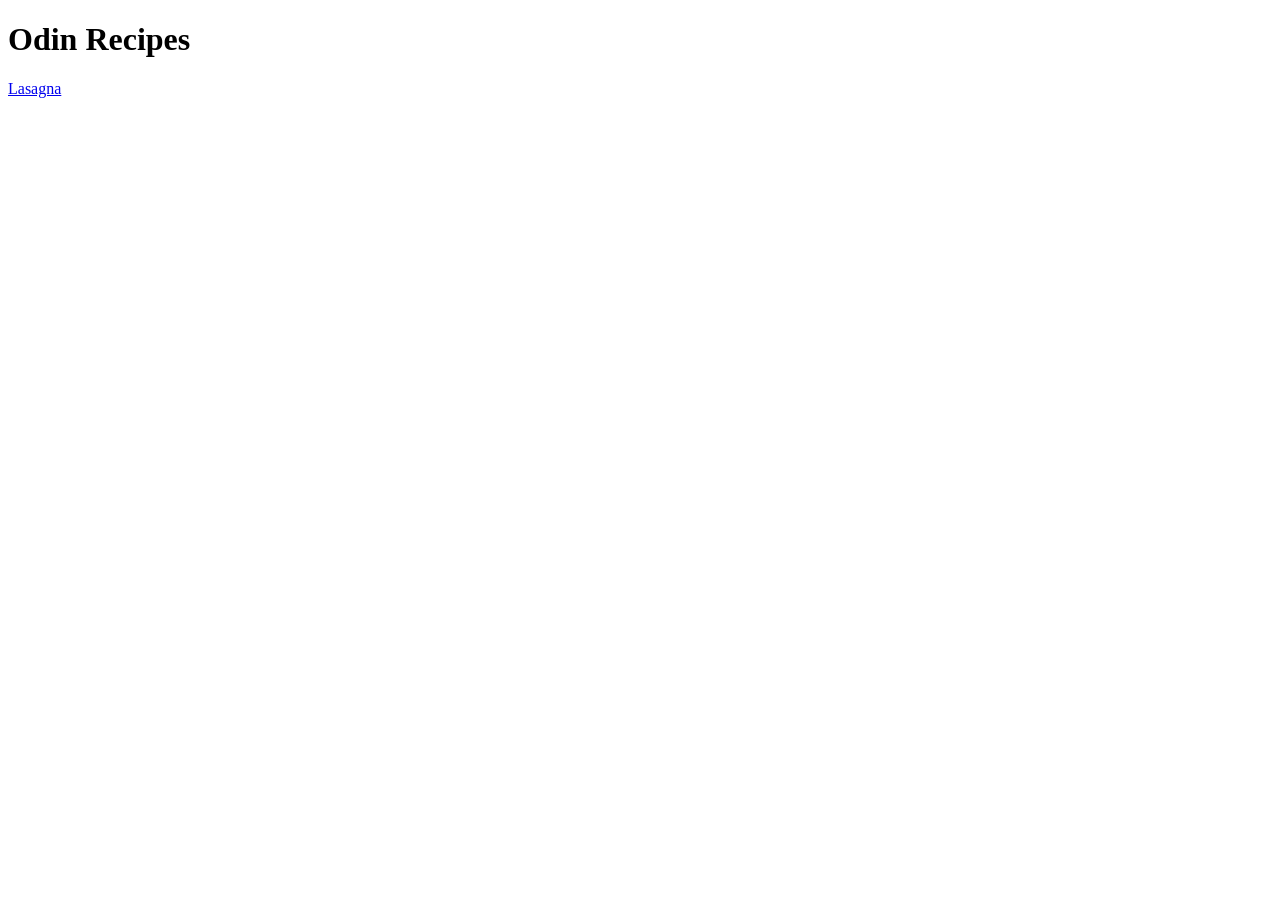
==== index.html @ 90b76a9f "Create homepage for Odin Recipes" ====
<!DOCTYPE html>
<html lang="EN">
    <head>
        <meta charset="utf-8">
        <title>
            Odin Recipes
        </title>
    </head>
    <body>
        <h1>Odin Recipes</h1>
        <a href="recipes/lasagna.html" rel="nonreferrer">Lasagna</a>
    </body>
</html>
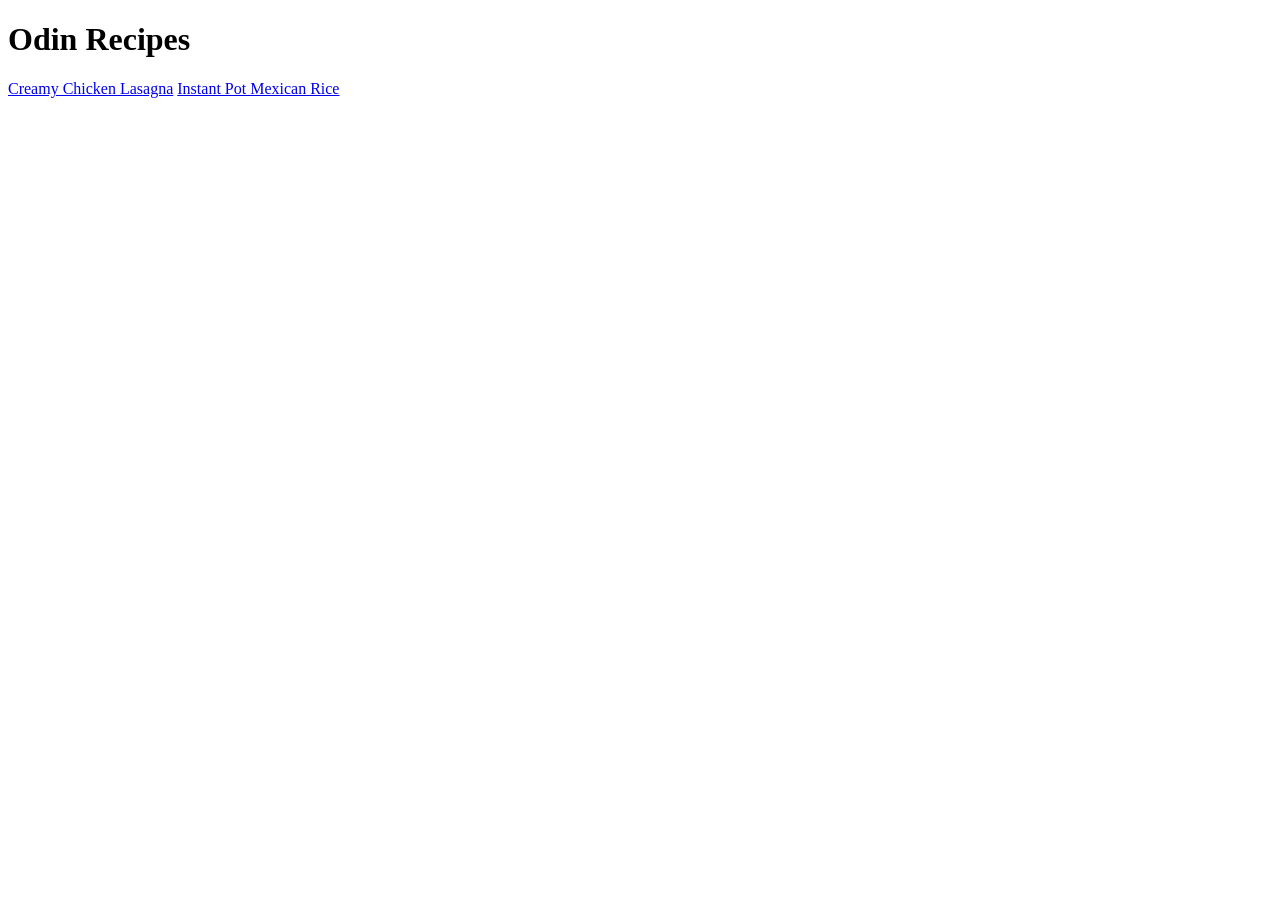
==== commit 0be99a9c: "Create webpage for instant pot mexican rice" ====
--- a/index.html
+++ b/index.html
@@ -8,6 +8,8 @@
     </head>
     <body>
         <h1>Odin Recipes</h1>
-        <a href="recipes/lasagna.html" rel="nonreferrer">Lasagna</a>
+        <a href="recipes/lasagna.html" rel="nonreferrer">Creamy Chicken Lasagna</a>
+        <a href="recipes/instant-pot-mexican-rice.html" rel="nonreferrer">Instant Pot Mexican Rice</a>
+        
     </body>
 </html>
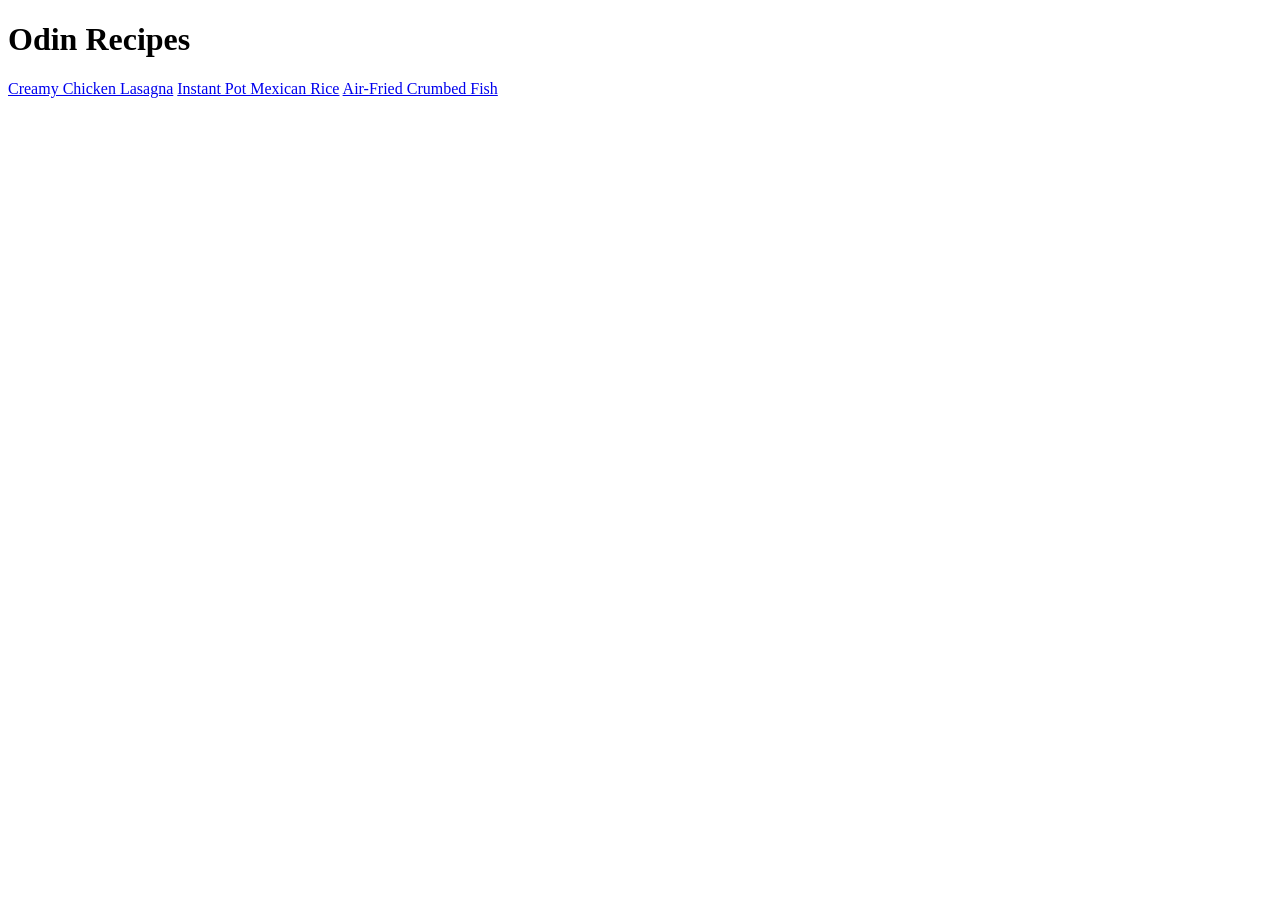
==== commit 4f8f1546: "Add link for air-fried-crumbed-fish.html" ====
--- a/index.html
+++ b/index.html
@@ -10,6 +10,7 @@
         <h1>Odin Recipes</h1>
         <a href="recipes/lasagna.html" rel="nonreferrer">Creamy Chicken Lasagna</a>
         <a href="recipes/instant-pot-mexican-rice.html" rel="nonreferrer">Instant Pot Mexican Rice</a>
+        <a href="recipes/air-fried-crumbed-fish.html" rel="nonreferrer">Air-Fried Crumbed Fish</a>
         
     </body>
 </html>
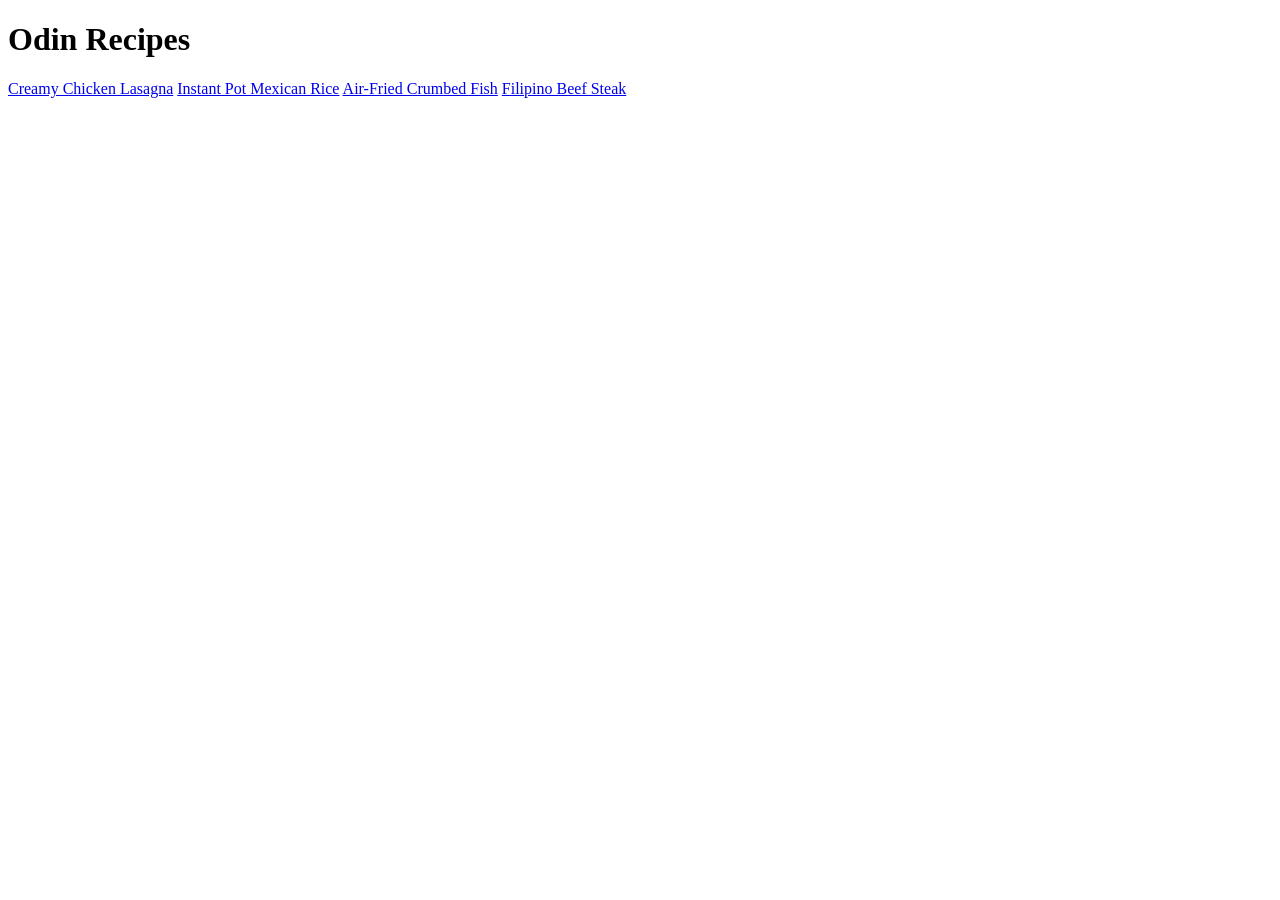
==== commit 0c25fc4f: "Add link for filipino-beef-steak.html" ====
--- a/index.html
+++ b/index.html
@@ -11,6 +11,7 @@
         <a href="recipes/lasagna.html" rel="nonreferrer">Creamy Chicken Lasagna</a>
         <a href="recipes/instant-pot-mexican-rice.html" rel="nonreferrer">Instant Pot Mexican Rice</a>
         <a href="recipes/air-fried-crumbed-fish.html" rel="nonreferrer">Air-Fried Crumbed Fish</a>
+        <a href="recipes/filipino-beef-steak.html" rel="nonreferrer">Filipino Beef Steak</a>
         
     </body>
 </html>
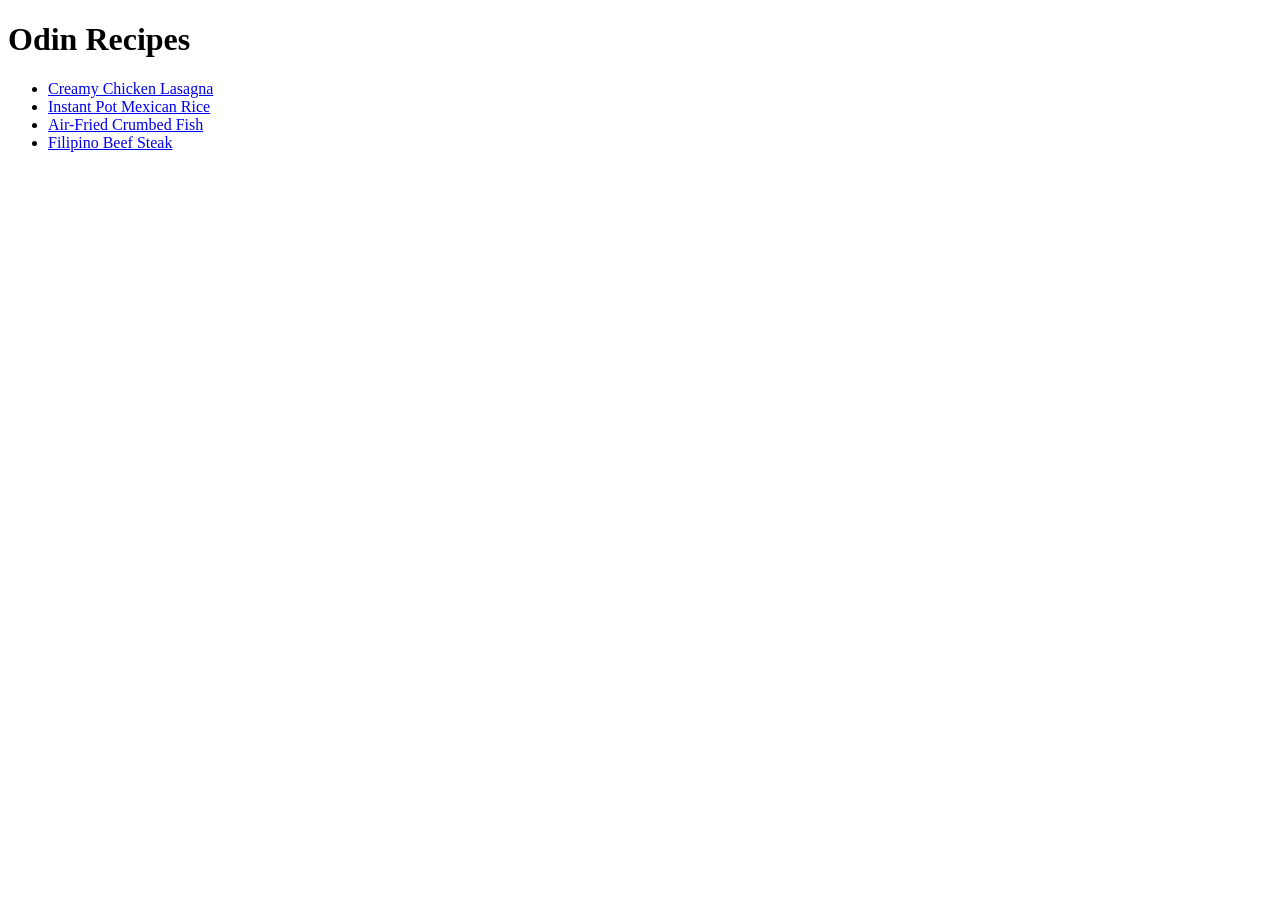
==== commit 87b939de: "Put all links in unordered list" ====
--- a/index.html
+++ b/index.html
@@ -8,10 +8,12 @@
     </head>
     <body>
         <h1>Odin Recipes</h1>
-        <a href="recipes/lasagna.html" rel="nonreferrer">Creamy Chicken Lasagna</a>
-        <a href="recipes/instant-pot-mexican-rice.html" rel="nonreferrer">Instant Pot Mexican Rice</a>
-        <a href="recipes/air-fried-crumbed-fish.html" rel="nonreferrer">Air-Fried Crumbed Fish</a>
-        <a href="recipes/filipino-beef-steak.html" rel="nonreferrer">Filipino Beef Steak</a>
+        <ul>
+        <li><a href="recipes/lasagna.html" rel="nonreferrer">Creamy Chicken Lasagna</a></li>
+        <li><a href="recipes/instant-pot-mexican-rice.html" rel="nonreferrer">Instant Pot Mexican Rice</a></li>
+        <li><a href="recipes/air-fried-crumbed-fish.html" rel="nonreferrer">Air-Fried Crumbed Fish</a></li>
+        <li><a href="recipes/filipino-beef-steak.html" rel="nonreferrer">Filipino Beef Steak</a></li>
+        </ul>
         
     </body>
 </html>
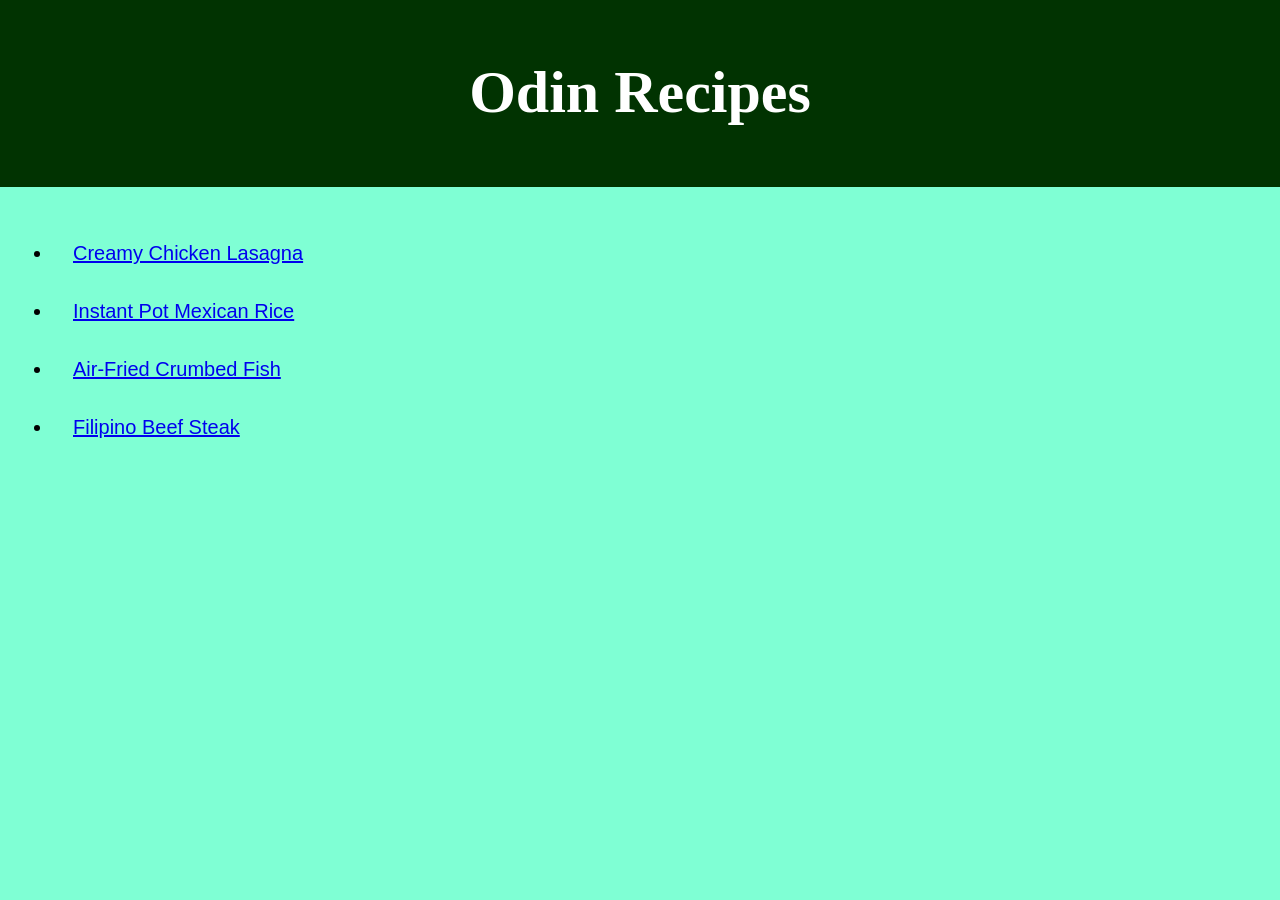
==== commit 1aff15ad: "Add more basic styles accross all webpages After making the div container, I add another smaller div" ====
--- a/index.html
+++ b/index.html
@@ -2,17 +2,20 @@
 <html lang="EN">
     <head>
         <meta charset="utf-8">
+        <link rel="stylesheet" href="style.css">
         <title>
             Odin Recipes
         </title>
     </head>
-    <body>
-        <h1>Odin Recipes</h1>
-        <ul>
-        <li><a href="recipes/lasagna.html" rel="nonreferrer">Creamy Chicken Lasagna</a></li>
-        <li><a href="recipes/instant-pot-mexican-rice.html" rel="nonreferrer">Instant Pot Mexican Rice</a></li>
-        <li><a href="recipes/air-fried-crumbed-fish.html" rel="nonreferrer">Air-Fried Crumbed Fish</a></li>
-        <li><a href="recipes/filipino-beef-steak.html" rel="nonreferrer">Filipino Beef Steak</a></li>
+    <body class="body">
+    <div class="header">
+        <h1 class="headerrecipe">Odin Recipes</h1>
+    </div>
+            <ul>
+                <li><a href="recipes/lasagna.html" rel="nonreferrer">Creamy Chicken Lasagna</a></li>
+                <li><a href="recipes/instant-pot-mexican-rice.html" rel="nonreferrer">Instant Pot Mexican Rice</a></li>
+                <li><a href="recipes/air-fried-crumbed-fish.html" rel="nonreferrer">Air-Fried Crumbed Fish</a></li>
+                <li><a href="recipes/filipino-beef-steak.html" rel="nonreferrer">Filipino Beef Steak</a></li>
         </ul>
         
     </body>
--- a/style.css
+++ b/style.css
@@ -0,0 +1,86 @@
+h1 {
+    text-align: center;
+    font-weight: bold;
+    font-size: 60px;
+}
+
+ul li {
+    padding: 10px;
+    font-size: 20px;
+    font-family: Arial, Helvetica, sans-serif;
+    margin: 15px;
+}
+
+div.container {
+    border-right: 5px solid green;
+    border-left: 5px solid green;
+    border-bottom: 5px solid green;
+    background-color: greenyellow;
+    margin-left: 40px;
+    margin-right: 30px;
+    width: 1400px;
+    box-sizing: border-box;
+    display: inline-block;
+    p {
+        background-color: aqua;
+    }
+}
+
+* {
+    padding: 10px;
+    font-size: 20px;
+}
+
+.food {
+    display: block;
+    margin-left: 350px;
+}
+
+.ingredients {
+    background-color: aquamarine;
+}
+
+div.rightcontainer {
+    margin-top: 30px;
+    color: white;
+    background-color: greenyellow;
+    box-sizing: border-box;
+    height:auto;
+    width: 350px;
+    display: inline;
+    border: 5px solid green;
+    float: right;
+    position: fixed;
+    .sidelink1, .sidelink2, .sidelink3 {
+        display: block;
+        text-align: center;
+    }
+.sidelinkhome {
+    display: block;
+    text-align: center;
+    }
+.visitlink {
+    margin-bottom: -5px;
+    background-color: rgb(23, 77, 23);
+}
+.homebutton {
+    border: 2px solid blue;
+    background-color: rgb(233, 233, 119);
+}
+
+}
+
+.header {
+    margin: -30px -30px 0px -30px;
+    background-color: rgb(1, 51, 1);
+
+    .headerrecipe {
+        color: white;
+    }
+}
+.body {
+    background-color: aquamarine;
+}
+
+
+
